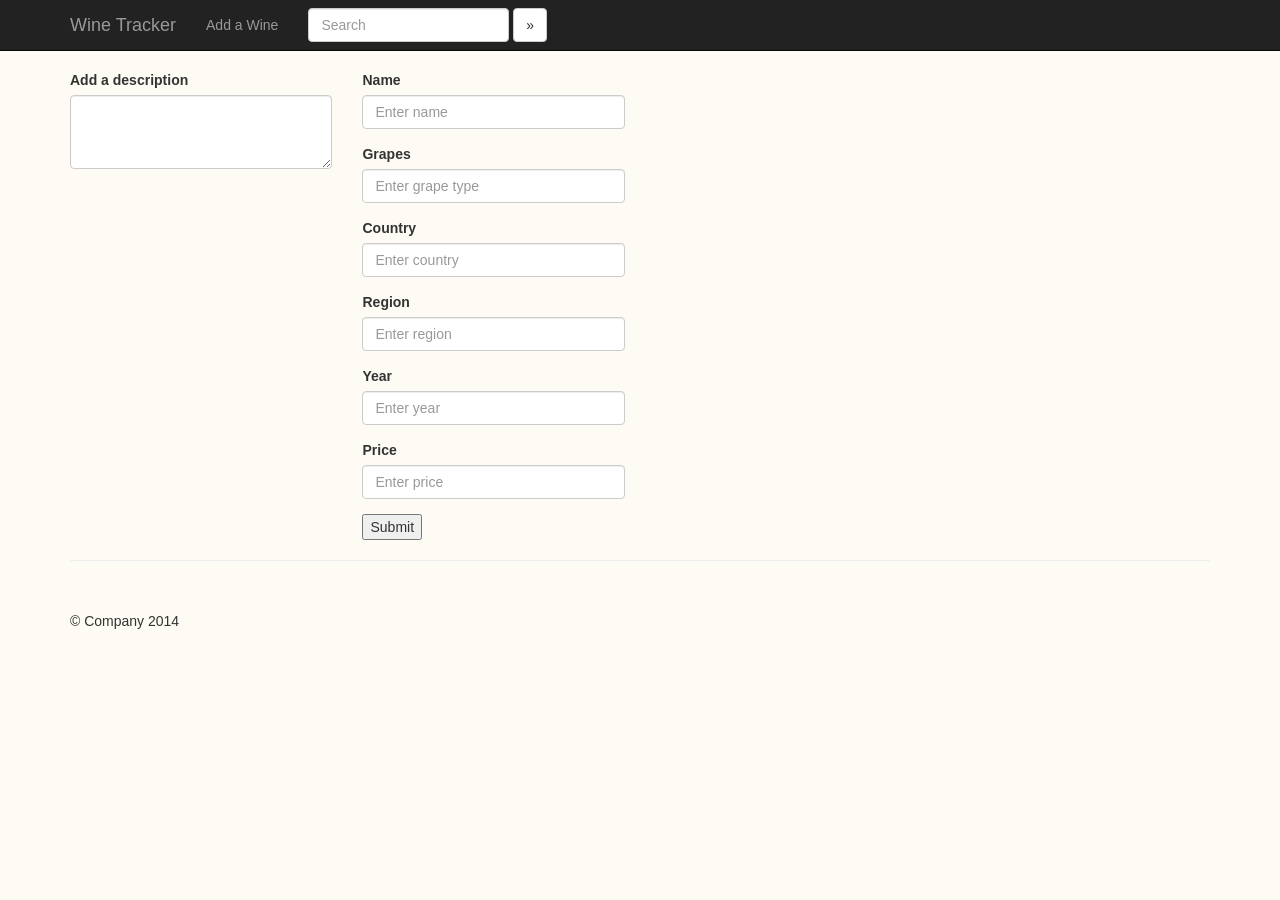
==== bootstrap/add.html @ 8aeb8e55 "new wineRepo repo" ====
<!DOCTYPE html>
<html lang="en">
  <head>
    <meta charset="utf-8">
    <meta http-equiv="X-UA-Compatible" content="IE=edge">
    <meta name="viewport" content="width=device-width, initial-scale=1">
    <meta name="description" content="">
    <meta name="author" content="">
    <link rel="shortcut icon" href="../../assets/ico/favicon.ico">

    <title>Wine Tracker</title>

    <!-- Bootstrap core CSS -->
    <link href="css/bootstrap.min.css" rel="stylesheet">

    <!-- Custom styles for this template -->
    <link href="css/offcanvas.css" rel="stylesheet">

    <!-- Just for debugging purposes. Don't actually copy this line! -->
    <!--[if lt IE 9]><script src="../../assets/js/ie8-responsive-file-warning.js"></script><![endif]-->

    <!-- HTML5 shim and Respond.js IE8 support of HTML5 elements and media queries -->
    <!--[if lt IE 9]>
      <script src="https://oss.maxcdn.com/libs/html5shiv/3.7.0/html5shiv.js"></script>
      <script src="https://oss.maxcdn.com/libs/respond.js/1.4.2/respond.min.js"></script>
    <![endif]-->
  </head>

  <body>
    <div class="navbar navbar-fixed-top navbar-inverse" role="navigation">
      <div class="container">
        <div class="navbar-header">
          <button type="button" class="navbar-toggle" data-toggle="collapse" data-target=".navbar-collapse">
            <span class="sr-only">Toggle navigation</span>
            <span class="icon-bar"></span>
            <span class="icon-bar"></span>
            <span class="icon-bar"></span>
          </button>
          <a class="navbar-brand" href="index_wine.html">Wine Tracker</a>
        </div>
        <div class="collapse navbar-collapse">
          <ul class="nav navbar-nav">
            <li><a href="add.html">Add a Wine</a></li>
<form class="navbar-form navbar-left" role="search">
  <div class="form-group">
    <input type="text" class="form-control" placeholder="Search">
  </div>
  <button type="search wine" class="btn btn-default">&raquo;</button>
</form>          </ul>
        </div><!-- /.nav-collapse -->
      </div><!-- /.container -->
    </div><!-- /.navbar -->

    <div class="container">

      <div class="row row-offcanvas row-offcanvas-right">

        <div class="col-xs-12 col-sm-9">
          <p class="pull-right visible-xs">
            <button type="button" class="btn btn-primary btn-xs" data-toggle="offcanvas">Toggle nav</button>
          </p>
          <div class="row">
            <div class="col-4 col-md-4">
               
                  <label>Add a description</label>
                  <textarea class="form-control" id="description" rows="3"></textarea>
          </div><!--/span-->
            <div class="col-4 col-md-4">
              <form role="form">
  <div class="form-group">
    <label for="">Name</label>
    <input type="text" class="form-control" id="name" placeholder="Enter name">
  </div>
  <div class="form-group">
    <label for="">Grapes</label>
    <input type="text" class="form-control" id="grapes" placeholder="Enter grape type">
  </div>
  <div class="form-group">
    <label for="">Country</label>
    <input type="text" class="form-control" id="country" placeholder="Enter country">
  </div>
  <div class="form-group">
    <label for="">Region</label>
    <input type="text" class="form-control" id="region" placeholder="Enter region">
  </div>
   <div class="form-group">
    <label for="">Year</label>
    <input type="text" class="form-control" id="year" placeholder="Enter year">
  </div>
  <div class="form-group">
    <label for="">Price</label>
    <input type="text" class="form-control" id="price" placeholder="Enter price">
  </div>
  
  <button type="button" id="submit-btn" class="button">Submit</button>
</form>
            </div>
          </div><!--/row-->
        </div><!--/span-->

<!--         <div class="col-xs-6 col-sm-3 sidebar-offcanvas" id="sidebar" role="navigation">
          <div class="list-group">
            <a href="#" class="list-group-item active">Link</a>
            <a href="#" class="list-group-item">Link</a>
            <a href="#" class="list-group-item">Link</a>
            <a href="#" class="list-group-item">Link</a>
            <a href="#" class="list-group-item">Link</a>
            <a href="#" class="list-group-item">Link</a>
            <a href="#" class="list-group-item">Link</a>
            <a href="#" class="list-group-item">Link</a>
            <a href="#" class="list-group-item">Link</a>
            <a href="#" class="list-group-item">Link</a>
          </div>
        </div> --><!--/span-->
      </div><!--/row-->

      <hr>

      <footer>
        <p>&copy; Company 2014</p>
      </footer>

    </div><!--/.container-->



    <!-- Bootstrap core JavaScript
    ================================================== -->
    <!-- Placed at the end of the document so the pages load faster -->
    <script src="https://ajax.googleapis.com/ajax/libs/jquery/1.11.0/jquery.min.js"></script>
    <script src="js/bootstrap.min.js"></script>
    <script src="js/offcanvas.js"></script>
        <script src="js/custom.js"></script>
  </body>
</html>
---- bootstrap/css/offcanvas.css ----
/*
 * Style tweaks
 * --------------------------------------------------
 */
html,
body {
  overflow-x: hidden; /* Prevent scroll on narrow devices */
}
body {
  padding-top: 70px;
  background-color: #fdfbf3;
}
footer {
  padding: 30px 0;
}

/*
 * Off Canvas
 * --------------------------------------------------
 */
@media screen and (max-width: 767px) {
  .row-offcanvas {
    position: relative;
    -webkit-transition: all .25s ease-out;
       -moz-transition: all .25s ease-out;
            transition: all .25s ease-out;
  }

  .row-offcanvas-right {
    right: 0;
  }

  .row-offcanvas-left {
    left: 0;
  }

  .row-offcanvas-right
  .sidebar-offcanvas {
    right: -50%; /* 6 columns */
  }

  .row-offcanvas-left
  .sidebar-offcanvas {
    left: -50%; /* 6 columns */
  }

  .row-offcanvas-right.active {
    right: 50%; /* 6 columns */
  }

  .row-offcanvas-left.active {
    left: 50%; /* 6 columns */
  }

  .sidebar-offcanvas {
    position: absolute;
    top: 0;
    width: 50%; /* 6 columns */
  }
}
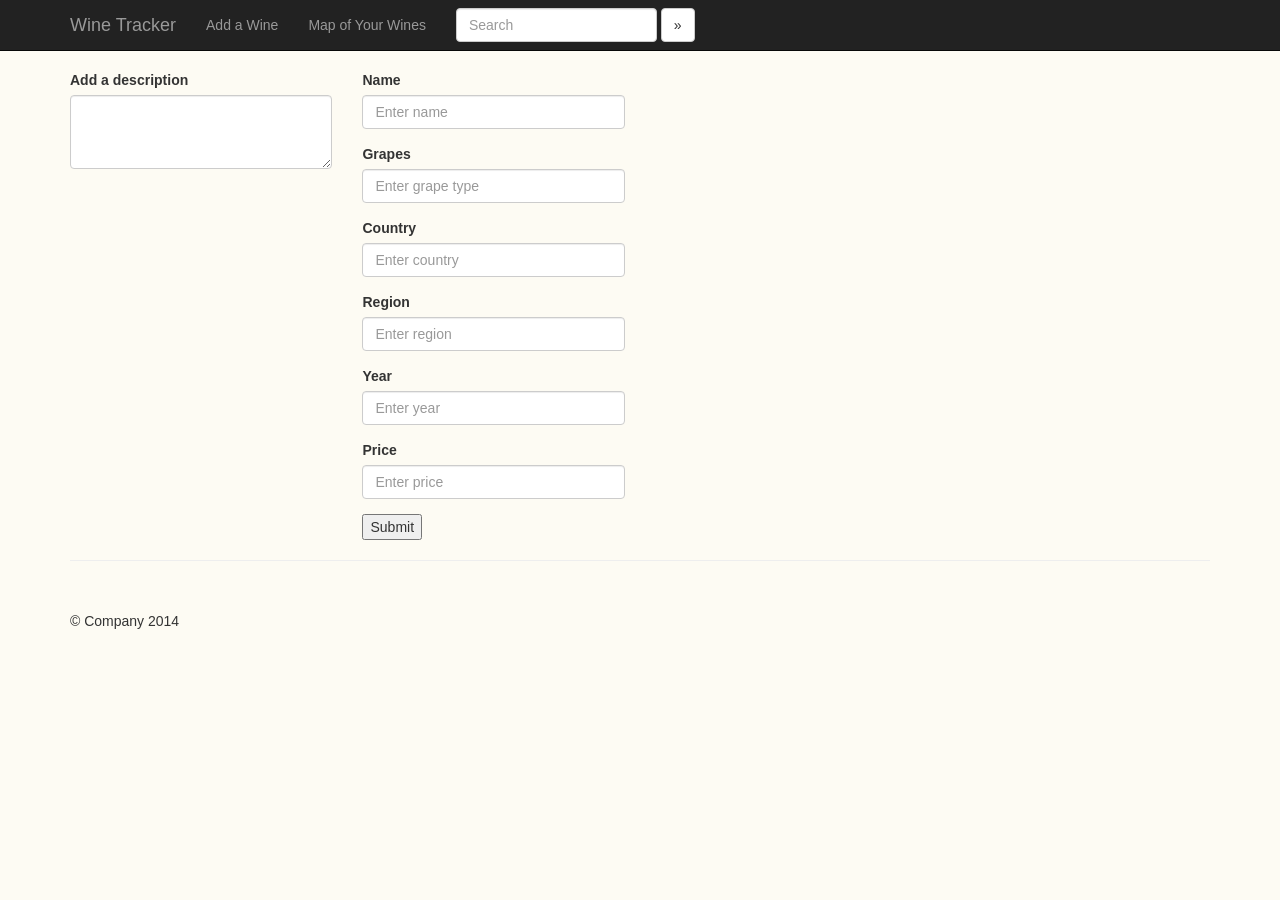
==== commit 6a0b92ed: "add the map nav bar" ====
--- a/bootstrap/add.html
+++ b/bootstrap/add.html
@@ -1,3 +1,4 @@
+<!--FORM PAGE -->
 
 <!DOCTYPE html>
 <html lang="en">
@@ -42,6 +43,7 @@
         <div class="collapse navbar-collapse">
           <ul class="nav navbar-nav">
             <li><a href="add.html">Add a Wine</a></li>
+            <li><a href="wineMap.html">Map of Your Wines</a></li>
 <form class="navbar-form navbar-left" role="search">
   <div class="form-group">
     <input type="text" class="form-control" placeholder="Search">
@@ -131,6 +133,7 @@
     <script src="https://ajax.googleapis.com/ajax/libs/jquery/1.11.0/jquery.min.js"></script>
     <script src="js/bootstrap.min.js"></script>
     <script src="js/offcanvas.js"></script>
-        <script src="js/custom.js"></script>
+    <script src="js/custom.js"></script>
+    <script src="js/appMap.js"></script>
   </body>
 </html>
